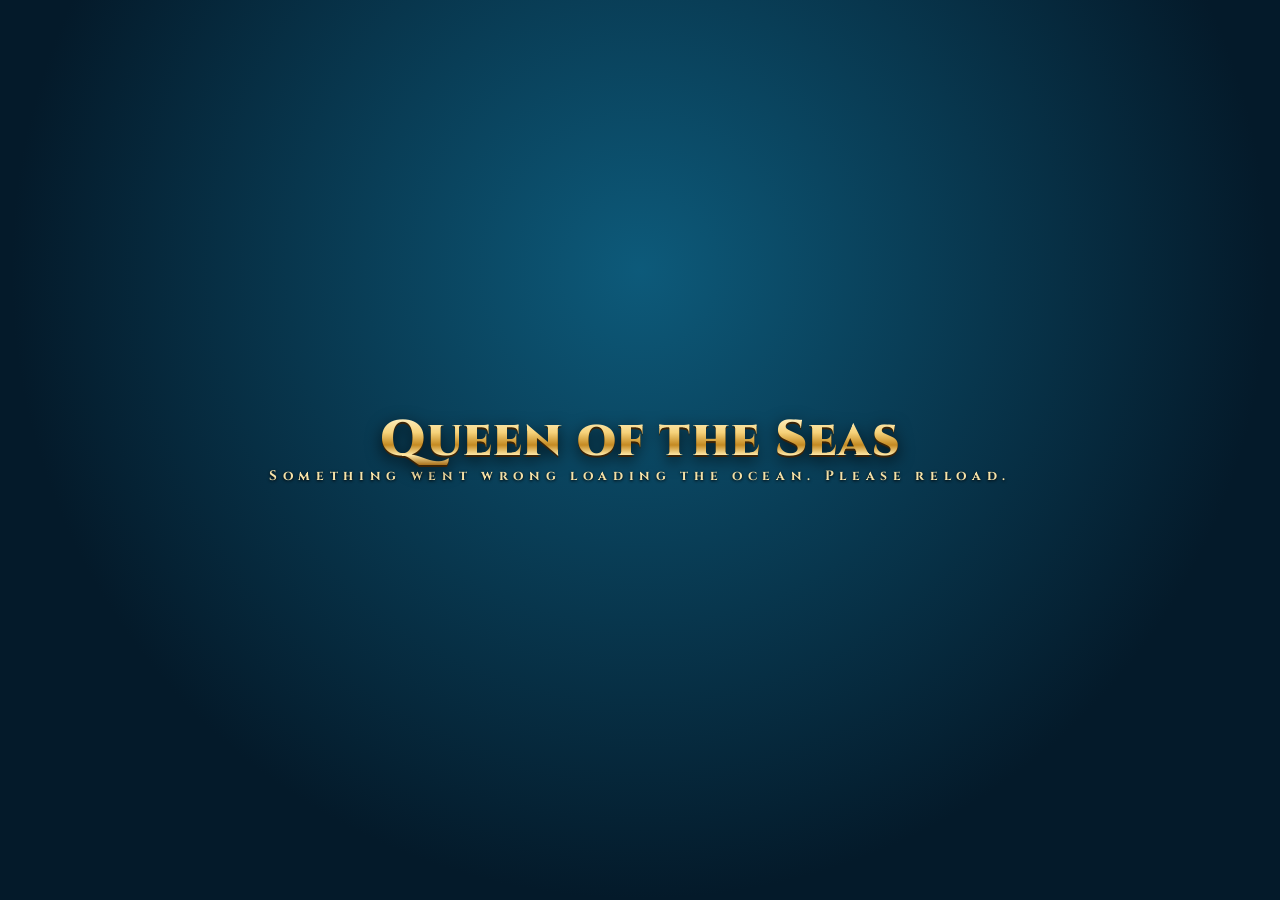
==== index.html @ d9d3cec7 "Polish game controls with sculpted royal enamel buttons and gold detailing" ====
<!doctype html>
<html lang="en">
<head>
<meta charset="utf-8">
<meta name="viewport" content="width=device-width,initial-scale=1,maximum-scale=1,user-scalable=no,viewport-fit=cover">
<title>Queen of the Seas</title>
<meta name="description" content="Dive with marine biologist Dr. Janice Miller through 135 undersea expeditions: swap gems, pearls and gold compasses to line up three or more, set off tides, whirlpools, sea turtles and the Queen's amulet, and earn stars, pearls and treasure chests.">
<meta name="podbot-orientation" content="either">
<meta name="podbot-start" content="Enter">
<meta name="theme-color" content="#062e43">
<link rel="manifest" href="manifest.webmanifest">
<link rel="stylesheet" href="style.css?v=royal-enamel-2">
<link rel="preload" href="assets/cinzel.woff2" as="font" type="font/woff2" crossorigin>
<link rel="preload" href="assets/nunito.woff2" as="font" type="font/woff2" crossorigin>
<meta property="og:type" content="website">
<meta property="og:site_name" content="mindblown">
<meta property="og:title" content="Queen of the Seas">
<meta property="og:description" content="Dive with marine biologist Dr. Janice Miller through 135 undersea expeditions: swap gems, pearls and gold compasses to line up three or more, set off tides, whirlpools, sea turtles and the Queen&#x27;s amulet, and earn stars, pearls and treasure chests.">
<meta property="og:url" content="https://queen-of-the-seas.mindblown.ai/">
<meta property="og:image" content="https://queen-of-the-seas.mindblown.ai/thumb.webp">
<meta property="og:image:width" content="1200">
<meta property="og:image:height" content="675">
<meta name="twitter:card" content="summary_large_image">
<meta name="twitter:title" content="Queen of the Seas">
<meta name="twitter:description" content="Dive with marine biologist Dr. Janice Miller through 135 undersea expeditions: swap gems, pearls and gold compasses to line up three or more, set off tides, whirlpools, sea turtles and the Queen&#x27;s amulet, and earn stars, pearls and treasure chests.">
<meta name="twitter:image" content="https://queen-of-the-seas.mindblown.ai/thumb.webp">
<link rel="icon" type="image/png" href="[data-uri]">
</head>
<body>
<canvas id="gl" aria-label="Puzzle board"></canvas>
<div id="ui">
  <div id="col">
    <header id="top" class="parch">
      <button id="badge" class="badge" aria-label="Dr. Janice Miller, expedition log"><img src="assets/janice_badge.webp" alt=""></button>
      <div class="stat" title="Pearls"><img src="assets/icon_pearl.webp" alt=""><b id="sPearls">0</b></div>
      <div class="stat" title="Stars"><img src="assets/icon_star.webp" alt=""><b id="sStars">0</b></div>
      <div class="stat rank" id="sRankBox" title="Rank"><span id="sRank">Reef Explorer</span></div>
      <div class="spacer"></div>
      <a href="treasure-dive.html" class="round" aria-label="Open the AR and VR Treasure Dive" title="AR / VR Treasure Dive" style="display:grid;place-items:center;text-decoration:none;font-size:11px;font-weight:900">XR</a>
      <button id="bHelp" class="round" aria-label="How to play">?</button>
      <button id="bPause" class="round" aria-label="Pause"><i class="pz"></i><i class="pz"></i></button>
      <button id="bSound" class="round" aria-label="Sound"><span id="sndIcon">&#9835;</span></button>
    </header>
    <div id="wordmark"><div class="wm">Queen of the Seas</div><div class="sub">A Deep Sea Odyssey</div></div>
    <div id="goal" class="parch">
      <div class="gcell" id="gMoves"><small>Moves</small><b id="gMovesN">20</b></div>
      <div class="gmid">
        <div class="gline" id="gText">Reach 8,000</div>
        <div class="gbar"><i id="gFill"></i><span class="tick" style="left:58.8%"></span><span class="tick" style="left:79.4%"></span><span class="tick" style="left:100%"></span></div>
      </div>
      <div class="gcell" id="gScore"><small>Score</small><b id="gScoreN">0</b></div>
    </div>
    <button id="btVoyage" class="voyage-nav">✦ Ocean Treasures <span>Chests · Cards · Seven Seas Escape</span></button>
    <div id="stage">
      <div id="map" hidden></div>
    </div>
    <div id="shelf">
      <div id="janice" class="janice"><button id="janBtn" class="jface" aria-label="Dr. Janice Miller"><img src="assets/janice_badge.webp" alt="Dr. Janice Miller"></button><div class="jname">Dr. Janice Miller</div></div>
      <button class="boost" id="btTrident" aria-label="Trident booster"><img src="assets/icon_trident.webp" alt=""><span class="cnt" id="cTrident">3</span><small>Trident</small></button>
      <button class="boost" id="btAmulet" aria-label="Amulet booster"><img src="assets/icon_amulet.webp" alt=""><span class="cnt" id="cAmulet">2</span><small>Amulet</small></button>
      <button class="boost" id="btShop" aria-label="Pearl shop"><img src="assets/icon_chest.webp" alt=""><span class="cnt chestc" id="cChest">0/10</span><small>Shop</small></button>
    </div>
  </div>
  <div id="bubble" hidden></div>
</div>
<div id="boot"><div class="wm">Queen of the Seas</div><div class="sub">Filling the ocean...</div></div>
<script src="https://mindblown.ai/lib/three-0.185.1-es2020/three.min.js"></script>
<script src="core.js?v=ocean-treasures-1"></script>
<script src="scene.js?v=ocean-treasures-1"></script>
<script src="board.js?v=ocean-treasures-1"></script>
<script src="popups.js?v=royal-enamel-2"></script>
<script src="ui.js?v=ocean-treasures-1"></script>
<script src="game.js"></script>
<script src="https://api.mindblown.ai/pod.js" data-game="ff0c4b0b-b93f-4f98-a57e-0036f8cb5b95" data-slug="queen-of-the-seas"></script>
</body>
</html>
---- style.css ----
@font-face{font-family:'Cinzel';font-style:normal;font-weight:400 900;font-display:swap;src:url(assets/cinzel.woff2) format('woff2')}
@font-face{font-family:'Nunito';font-style:normal;font-weight:200 1000;font-display:swap;src:url(assets/nunito.woff2) format('woff2')}
:root{--colw:100vw;--gold1:#fff1b8;--gold2:#e9b949;--gold3:#9a6a1c;--ink:#2b1d0e;--navy:#062e43}
*{box-sizing:border-box}
html,body{margin:0;height:100%;background:#041a2a;overflow:hidden;touch-action:none;-webkit-user-select:none;user-select:none;-webkit-tap-highlight-color:transparent;font-family:Nunito,system-ui,sans-serif}
#gl{position:fixed;inset:0;width:100%;height:100%;display:block;touch-action:none}
#ui{position:fixed;inset:0;pointer-events:none;transition:opacity .25s ease}
#ui.veiled{opacity:0;visibility:hidden}
#ui.veiled *{pointer-events:none!important}
#col{position:absolute;top:0;bottom:0;left:50%;width:var(--colw);transform:translateX(-50%);display:flex;flex-direction:column;align-items:stretch;padding:max(4px,env(safe-area-inset-top)) 6px max(4px,env(safe-area-inset-bottom))}
button{font:inherit;color:inherit;border:0;background:none;padding:0;cursor:pointer}
.parch{background:url(assets/parchment.webp) center/cover,#efe0bd;border-radius:16px;box-shadow:0 0 0 2px #7a5216,0 0 0 4px #f3d27a,0 0 0 5.5px #6b4512,0 6px 14px rgba(0,0,0,.45);color:var(--ink)}
#top{pointer-events:auto;display:flex;align-items:center;gap:clamp(4px,1.6vw,12px);height:clamp(44px,7.2vh,62px);padding:0 10px 0 4px;margin:6px 4px 0;flex:none}
.badge{width:clamp(48px,8.4vh,72px);height:clamp(48px,8.4vh,72px);margin:-10px 0 -10px -6px;border-radius:50%;padding:3px;background:conic-gradient(from 20deg,#fff1b8,#c98f2a,#fff1b8,#9a6a1c,#fff1b8);box-shadow:0 0 0 1.5px #5a3a0e,0 4px 10px rgba(0,0,0,.5);flex:none}
.badge img{width:100%;height:100%;border-radius:50%;display:block;object-fit:cover}
.stat{display:flex;align-items:center;gap:4px;font-weight:900;font-size:clamp(14px,2.5vh,21px);white-space:nowrap}
.stat img{width:clamp(22px,3.8vh,32px);height:clamp(22px,3.8vh,32px);filter:drop-shadow(0 1px 1px rgba(0,0,0,.4))}
.stat.rank{flex:1 1 auto;font-family:Cinzel,serif;font-weight:800;font-size:clamp(10px,1.8vh,15px);color:#6b3f0c;letter-spacing:.02em;overflow:hidden;text-overflow:ellipsis;min-width:0}
.spacer{flex:0 1 0}
.round{width:clamp(32px,5.4vh,44px);height:clamp(32px,5.4vh,44px);border-radius:50%;flex:none;display:flex;align-items:center;justify-content:center;gap:3px;background:radial-gradient(circle at 35% 30%,#1f7fa3,#06415e 70%);box-shadow:inset 0 0 0 2px #f3d27a,0 0 0 1.5px #5a3a0e,0 3px 6px rgba(0,0,0,.4);color:#fff1c4;font-family:Cinzel,serif;font-weight:900;font-size:clamp(15px,2.6vh,21px)}
.round:active,.boost:active,.badge:active,.jface:active{transform:scale(.92)}
.pz{display:block;width:4px;height:42%;background:#fff1c4;border-radius:2px}
#bSound.off{opacity:.55}
#bSound.off #sndIcon{text-decoration:line-through}
#wordmark{text-align:center;margin:clamp(4px,1.2vh,12px) 0 clamp(2px,.6vh,8px);flex:none;pointer-events:none}
.wm{white-space:nowrap;font-family:Cinzel,serif;font-weight:900;font-size:clamp(20px,min(5.6vh,8.4vw),50px);line-height:1;letter-spacing:.02em;background:linear-gradient(180deg,#fff6cf 0%,#f6d27a 35%,#c48a22 60%,#ffe9a6 80%,#a8701c 100%);-webkit-background-clip:text;background-clip:text;color:transparent;filter:drop-shadow(0 2px 0 #3b2306) drop-shadow(0 4px 8px rgba(0,0,0,.7))}
.sub{font-family:Cinzel,serif;font-weight:700;font-size:clamp(9px,1.5vh,14px);letter-spacing:.42em;color:#f7e3a8;text-shadow:0 1px 3px #000;margin-top:2px}
#goal{pointer-events:auto;display:flex;align-items:center;gap:8px;height:clamp(42px,6.6vh,56px);margin:4px 4px 0;padding:0 12px;flex:none}
.gcell{display:flex;flex-direction:column;align-items:center;line-height:1;min-width:52px}
.gcell small{font-family:Cinzel,serif;font-weight:800;font-size:clamp(9px,1.3vh,12px);color:#7a4c12;letter-spacing:.06em}
.gcell b{font-weight:1000;font-size:clamp(18px,3.4vh,28px)}
#gMoves b{color:#0b5a7a}
#gMoves.low b{color:#c0392b;animation:throb .6s ease-in-out infinite alternate}
@keyframes throb{to{transform:scale(1.15)}}
.gmid{flex:1;min-width:0;display:flex;flex-direction:column;gap:4px}
.gline{font-weight:900;font-size:clamp(12px,2vh,17px);display:flex;align-items:center;gap:5px;justify-content:center;white-space:nowrap;overflow:hidden}
.gline img{width:1.5em;height:1.5em}
.gbar{position:relative;height:clamp(8px,1.3vh,12px);border-radius:8px;background:#5b4021;box-shadow:inset 0 1px 3px rgba(0,0,0,.6),0 0 0 1.5px #f3d27a}
.gbar i{position:absolute;left:0;top:0;bottom:0;width:0;border-radius:8px;background:linear-gradient(180deg,#a8fff4,#19b3c9 55%,#0a7d98);transition:width .35s ease}
.gbar .tick{position:absolute;top:50%;width:14px;height:14px;margin:-7px 0 0 -7px;background:url(assets/icon_star.webp) center/contain no-repeat;filter:grayscale(1) brightness(.8)}
.gbar .tick.on{filter:none;transform:scale(1.25)}
#stage{flex:1;position:relative;min-height:0;margin:6px 0}
#shelf{pointer-events:auto;flex:none;display:flex;justify-content:center;align-items:flex-end;gap:clamp(8px,3vw,22px);height:clamp(66px,11vh,100px);padding-bottom:2px}
.boost{position:relative;width:clamp(58px,9.4vh,84px);height:clamp(58px,9.4vh,84px);border-radius:50%;background:radial-gradient(circle at 40% 35%,#1a7c9e,#06324a 70%);box-shadow:inset 0 0 0 3px #f3d27a,inset 0 0 0 5px #6b4512,0 0 0 1.5px #3b2306,0 5px 10px rgba(0,0,0,.5)}
.boost img{position:absolute;inset:10%;width:80%;height:80%;object-fit:contain;filter:drop-shadow(0 2px 3px rgba(0,0,0,.6))}
.boost small{position:absolute;left:50%;bottom:-3px;transform:translateX(-50%);font-family:Cinzel,serif;font-weight:900;font-size:clamp(9px,1.3vh,12px);color:#fff1c4;text-shadow:0 1px 2px #000,0 0 4px #000;white-space:nowrap}
.boost .cnt{position:absolute;right:-4px;top:-2px;min-width:24px;height:24px;padding:0 5px;border-radius:12px;background:linear-gradient(#ff7a7a,#c0392b);color:#fff;font-weight:1000;font-size:14px;line-height:24px;text-align:center;box-shadow:0 0 0 2px #fff1c4,0 2px 4px rgba(0,0,0,.5)}
.boost .chestc{background:linear-gradient(#ffe08a,#c98f2a);color:#3b2306;font-size:11px}
.boost.empty img{opacity:.35;filter:grayscale(.8)}
.boost.armed{animation:armed .5s ease-in-out infinite alternate;box-shadow:inset 0 0 0 3px #fff,inset 0 0 0 5px #19e3ff,0 0 18px 6px #3ff,0 5px 10px rgba(0,0,0,.5)}
@keyframes armed{to{transform:scale(1.1)}}
.janice{display:flex;flex-direction:column;align-items:center;margin-right:auto;margin-left:4px}
.jface{width:clamp(54px,9vh,80px);height:clamp(54px,9vh,80px);border-radius:50%;padding:3px;background:conic-gradient(from 20deg,#fff1b8,#c98f2a,#fff1b8,#9a6a1c,#fff1b8);box-shadow:0 0 0 1.5px #5a3a0e,0 0 16px rgba(80,230,255,.5),0 4px 10px rgba(0,0,0,.5);transition:transform .15s}
.jface img{width:100%;height:100%;border-radius:50%;display:block}
.jface.cheer{animation:cheer .5s ease}
.jface.worried{animation:worry .5s ease}
@keyframes cheer{30%{transform:translateY(-10px) scale(1.08)}60%{transform:translateY(0) scale(.98)}}
@keyframes worry{25%{transform:rotate(-8deg)}75%{transform:rotate(8deg)}}
.jname{font-family:Cinzel,serif;font-weight:800;font-size:10px;color:#fff1c4;text-shadow:0 1px 2px #000;white-space:nowrap;display:none}
#shelf .janice + .boost{margin-left:0}
#shelf::after{content:'';margin-left:auto;width:clamp(54px,9vh,80px)}
body.wide #shelf::after{display:none}
body.wide .janice{position:fixed;margin:0;bottom:auto;top:50%;transform:translateY(-30%);left:calc(50% - var(--colw)/2 - var(--sidew));width:var(--sidew);pointer-events:auto}
body.wide .jface{width:min(190px,calc(var(--sidew) - 30px));height:min(190px,calc(var(--sidew) - 30px));padding:5px}
body.wide .jname{display:block;font-size:14px;margin-top:6px}
#bubble{position:fixed;max-width:min(300px,70vw);padding:10px 14px;border-radius:14px;background:url(assets/parchment.webp) center/cover,#efe0bd;color:var(--ink);font-weight:800;font-size:clamp(13px,2vh,16px);line-height:1.25;box-shadow:0 0 0 2px #7a5216,0 0 0 3.5px #f3d27a,0 6px 14px rgba(0,0,0,.5);pointer-events:none;opacity:0;transition:opacity .2s ease,transform .2s ease;transform:translateY(6px);z-index:3}
#bubble.show{opacity:1;transform:none}
#bubble::after{content:'';position:absolute;left:var(--tail,24px);bottom:-9px;width:16px;height:16px;background:#e8d6ae;transform:rotate(45deg);box-shadow:2px 2px 0 0 #7a5216;border-radius:2px}
#bubble.side::after{left:auto;right:auto;bottom:auto;left:50%;top:auto;bottom:-9px}
#map{position:absolute;inset:0;overflow-y:auto;overflow-x:hidden;pointer-events:auto;touch-action:pan-y;border-radius:18px;scrollbar-width:thin;scrollbar-color:#e9b949 transparent;-webkit-mask-image:linear-gradient(180deg,transparent 0,#000 18px,#000 calc(100% - 18px),transparent 100%);mask-image:linear-gradient(180deg,transparent 0,#000 18px,#000 calc(100% - 18px),transparent 100%)}
.region{position:relative;margin:18px 8px 26px}
.rhead{position:relative;height:clamp(110px,22vh,170px);border-radius:16px;background-size:cover;background-position:center 40%;box-shadow:0 0 0 2px #7a5216,0 0 0 4px #f3d27a,0 0 0 5.5px #6b4512,0 8px 18px rgba(0,0,0,.55);overflow:hidden}
.rhead::before{content:'';position:absolute;inset:0;background:linear-gradient(180deg,rgba(2,20,34,.0) 30%,rgba(2,20,34,.85))}
.rhead .rt{position:absolute;left:14px;right:14px;bottom:10px;color:#fff1c4;text-shadow:0 2px 4px #000}
.rt .rn{font-family:Cinzel,serif;font-weight:900;font-size:clamp(17px,3vh,24px);line-height:1.05}
.rt .rb{font-weight:700;font-size:clamp(11px,1.7vh,14px);opacity:.92}
.rhead .rs{position:absolute;right:10px;top:10px;padding:3px 10px;border-radius:12px;font-weight:900;font-size:12px;background:rgba(4,26,42,.75);color:#bff8ff;box-shadow:0 0 0 1.5px #f3d27a}
.rhead.locked{filter:grayscale(.75) brightness(.7)}
.path{position:relative;height:calc(var(--rows) * 74px);margin-top:8px}
.path svg{position:absolute;inset:0;width:100%;height:100%;overflow:visible}
.node{position:absolute;width:54px;height:54px;margin:-27px 0 0 -27px;border-radius:50%;display:flex;align-items:center;justify-content:center;font-family:Cinzel,serif;font-weight:900;font-size:20px;color:#3b2306;background:radial-gradient(circle at 35% 30%,#fff6cf,#f0c35a 45%,#a8701c 100%);box-shadow:0 0 0 2px #5a3a0e,0 0 0 4px rgba(255,241,184,.6),0 5px 10px rgba(0,0,0,.55)}
.node.locked{background:radial-gradient(circle at 35% 30%,#6c8796,#2e4654 70%);color:#a9bcc7;box-shadow:0 0 0 2px #1b2b35,0 4px 8px rgba(0,0,0,.5)}
.node.current{animation:pulse 1.1s ease-in-out infinite alternate;background:radial-gradient(circle at 35% 30%,#e9ffff,#5fe6f5 45%,#0a7d98 100%);color:#042a3a}
@keyframes pulse{to{box-shadow:0 0 0 2px #5a3a0e,0 0 0 6px rgba(120,250,255,.7),0 0 26px 8px rgba(80,230,255,.7)}}
.node .st{position:absolute;bottom:-14px;left:50%;transform:translateX(-50%);display:flex;gap:0}
.node .st i{width:16px;height:16px;background:url(assets/icon_star.webp) center/contain no-repeat}
.node .st i.off{filter:grayscale(1) brightness(.6);opacity:.7}
.node .kind{position:absolute;top:-8px;right:-8px;width:24px;height:24px;border-radius:50%;background:#062e43 center/76% no-repeat;box-shadow:0 0 0 1.5px #f3d27a}
.mapnote{text-align:center;color:#d7f6ff;font-weight:800;font-size:12px;text-shadow:0 1px 2px #000;margin:4px 0 14px}
#boot{position:fixed;inset:0;display:flex;flex-direction:column;align-items:center;justify-content:center;background:radial-gradient(circle at 50% 30%,#0d5a7a,#041a2a 70%);z-index:9;transition:opacity .5s}
#boot.gone{opacity:0;pointer-events:none}
body.short #wordmark{display:none}
body.short #top{height:40px}
body.short .badge{width:46px;height:46px}
body.short #goal{height:40px}
body.short #shelf{height:62px}
body.short .boost{width:54px;height:54px}
body.short .jface{width:50px;height:50px}
body.land #col{display:grid;grid-template-columns:minmax(260px,38%) 1fr;grid-template-rows:auto auto 1fr;column-gap:8px}
body.land #top{grid-column:1;grid-row:1}
body.land #goal{grid-column:1;grid-row:2;margin-top:10px}
body.land #shelf{grid-column:1;grid-row:3;align-self:end}
body.land #stage{grid-column:2;grid-row:1/span 3;margin:0}
body.land #wordmark{display:none}

/* Ocean expedition rewards and a brighter, readable puzzle HUD. */
.voyage-nav{display:none;pointer-events:auto;margin:12px 5px 3px;padding:9px 12px;border-radius:14px;border:2px solid #f3d27a;background:linear-gradient(#188b93,#06445b);color:#fff1c4;font-weight:1000;font-size:17px;box-shadow:0 4px 0 #032735,0 6px 16px #001b2a80}
.voyage-nav span{display:block;font-size:11px;letter-spacing:.05em;color:#b8f7ef}
.onmap .voyage-nav{display:block}
body:not(.onmap) #goal{height:clamp(56px,9vh,78px);background:linear-gradient(135deg,#fff4d8,#dfcca5);border:2px solid #ffe49b}
body:not(.onmap) #gMoves{order:3;border-left:2px solid #bb9655;padding-left:10px}
body:not(.onmap) #gMoves b{font-size:clamp(28px,5vh,42px)}
body:not(.onmap) #gScore{order:0}
body:not(.onmap) .gmid{order:1}
body:not(.onmap) .boost{background:radial-gradient(circle at 35% 25%,#46d7bb,#087384 60%,#04344f)}
@media(max-height:560px){.voyage-nav{padding:4px;font-size:13px;margin-top:8px}.voyage-nav span{display:none}}

/* Royal enamel collection — consistent metal, depth and typography. */
:root{--metal:linear-gradient(145deg,#fff0b9 0%,#c59b57 24%,#84612f 50%,#edcf89 75%,#a57637 100%);--enamel:linear-gradient(155deg,#216e7f,#103e55 55%,#07283e)}
.round,.boost,.voyage-nav,.node,.badge,.jface{transition:transform .16s ease,filter .16s ease,box-shadow .16s ease}
.round{border:2px solid transparent;background:var(--enamel) padding-box,var(--metal) border-box;box-shadow:inset 0 1px 0 #c9f2ef55,inset 0 -3px 4px #00152288,0 3px 0 #021b2a,0 6px 10px #00121b66;color:#fff0cb;font-family:Nunito,sans-serif}
.boost,body:not(.onmap) .boost{border-radius:22%;border:3px solid transparent;background:radial-gradient(ellipse at 35% 0%,#417c8955,transparent 65%) padding-box,var(--enamel) padding-box,var(--metal) border-box;box-shadow:inset 0 1px 0 #e7ffff77,inset 0 -5px 7px #001523aa,0 5px 0 #041b29,0 8px 15px #00111e88}
.boost::before{content:'';position:absolute;inset:4px;border:1px solid #c9e2cf40;border-radius:19%;pointer-events:none}
.boost img{inset:8% 13% 19%;width:74%;height:69%;filter:drop-shadow(0 3px 3px #00111bcc)}
.boost small{bottom:0;max-width:96%;padding:2px 5px 1px;border-radius:5px;background:linear-gradient(#122d3eee,#041a2aee);font-family:Nunito,sans-serif;font-size:clamp(10px,1.45vh,13px);font-weight:900;letter-spacing:.02em;text-shadow:0 1px 2px #000;color:#f9e8bf}
.boost .cnt,.boost .chestc{top:-7px;right:-7px;min-width:24px;height:24px;border:1px solid #e7ca84;border-radius:8px;background:linear-gradient(#264e60,#0d283d);color:#fff1d4;box-shadow:inset 0 1px 0 #ffffff33,0 3px 4px #00111e88;line-height:22px;font-size:12px;font-weight:900}
.boost .chestc{font-size:10px;padding:0 4px}
.boost.empty{filter:saturate(.45)}
.boost.armed{animation:none;transform:translateY(-3px);box-shadow:inset 0 0 0 1px #e5fff2,0 5px 0 #041b29,0 0 18px #73e9df88}
.voyage-nav{position:relative;min-height:55px;border:2px solid transparent;border-radius:15px;background:linear-gradient(125deg,#227e79,#10535b 55%,#092d46) padding-box,var(--metal) border-box;color:#ffefcc;letter-spacing:.025em;box-shadow:inset 0 1px 0 #c4fff055,inset 0 -4px 7px #00182288,0 4px 0 #031c2b,0 8px 15px #00121f66;font-size:18px}
.voyage-nav::before{content:'';position:absolute;inset:4px;border:1px solid #d8d7a83d;border-radius:10px;pointer-events:none}
.voyage-nav span{font-size:10px;font-weight:700;letter-spacing:.09em;color:#c6e7df;margin-top:2px}
.node{background:linear-gradient(145deg,#fff3cd,#dcbb79 48%,#b08041);border:2px solid #fff0bf;box-shadow:inset 0 0 0 2px #8a622e,inset 0 3px 4px #ffffff66,0 4px 0 #5a4226,0 7px 12px #00142188;font-family:Nunito,sans-serif;font-size:22px}
.node.current{animation:royalPulse 2.4s ease-in-out infinite;background:linear-gradient(145deg,#40958d,#125a61 55%,#0a344a);color:#fff1cd;border-color:#f2d790;box-shadow:inset 0 0 0 2px #22686a,0 4px 0 #062733,0 0 20px #6cd7cb55}
.node.locked{border-color:#4c6268;background:linear-gradient(145deg,#405966,#1c3445);color:#aabcc2;box-shadow:inset 0 1px 0 #c0d7df22,0 3px 0 #0a2130,0 5px 9px #00142166}
@keyframes royalPulse{50%{filter:brightness(1.16);box-shadow:inset 0 0 0 2px #22686a,0 4px 0 #062733,0 0 23px #6cd7cb88}}
#top.parch{background:linear-gradient(125deg,#123d52f5,#072739f5);color:#f6eaca;border:1px solid #d6b976;box-shadow:inset 0 1px 0 #bce0d933,0 3px 0 #001825,0 6px 15px #00152366}
.stat.rank{color:#ddc78f;font-family:Nunito,sans-serif;font-size:clamp(10px,1.6vh,14px)}
.badge,.jface{background:var(--metal);box-shadow:0 0 0 1px #705331,inset 0 1px 0 #fff7d7,0 4px 8px #00172599}
.round:active,.boost:active,.voyage-nav:active,.node:active{transform:translateY(2px) scale(.98);filter:brightness(.94)}
button:focus-visible,a:focus-visible{outline:3px solid #a4fff0;outline-offset:5px}
@media(hover:hover){.round:hover,.boost:hover,.voyage-nav:hover,.node:not(.locked):hover{filter:brightness(1.14)}}
@media(prefers-reduced-motion:reduce){.node.current,.boost.armed{animation:none}.round,.boost,.voyage-nav,.node{transition:none}}
@media(max-height:560px){.voyage-nav{min-height:36px;font-size:14px}.boost small{font-size:10px}.boost .cnt{min-width:21px;height:21px;line-height:19px}}
body.land.onmap .voyage-nav{position:absolute;left:10px;bottom:80px;width:calc(38% - 20px);min-height:45px;z-index:2}
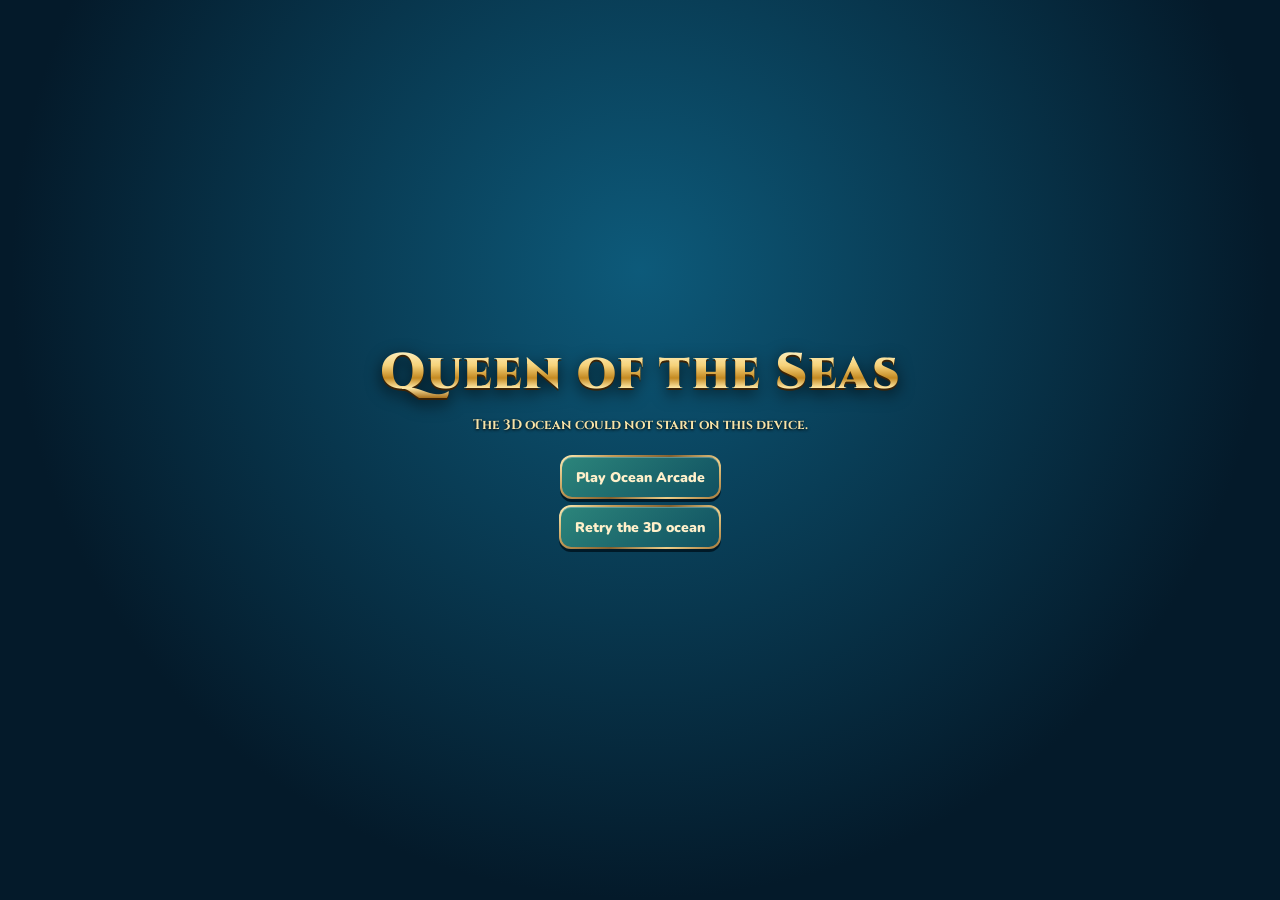
==== commit a2c5b966: "Expand to 302 expeditions with sea creatures, unlockable tools and Ocean Arcade" ====
--- a/index.html
+++ b/index.html
@@ -4,25 +4,25 @@
 <meta charset="utf-8">
 <meta name="viewport" content="width=device-width,initial-scale=1,maximum-scale=1,user-scalable=no,viewport-fit=cover">
 <title>Queen of the Seas</title>
-<meta name="description" content="Dive with marine biologist Dr. Janice Miller through 135 undersea expeditions: swap gems, pearls and gold compasses to line up three or more, set off tides, whirlpools, sea turtles and the Queen's amulet, and earn stars, pearls and treasure chests.">
+<meta name="description" content="Dive with marine biologist Dr. Janice Miller through 302 undersea expeditions: swap gems, pearls and gold compasses to line up three or more, set off tides, whirlpools, sea turtles and the Queen's amulet, and earn stars, pearls and treasure chests.">
 <meta name="podbot-orientation" content="either">
 <meta name="podbot-start" content="Enter">
 <meta name="theme-color" content="#062e43">
 <link rel="manifest" href="manifest.webmanifest">
-<link rel="stylesheet" href="style.css?v=royal-enamel-2">
+<link rel="stylesheet" href="style.css?v=ocean-expansion-5">
 <link rel="preload" href="assets/cinzel.woff2" as="font" type="font/woff2" crossorigin>
 <link rel="preload" href="assets/nunito.woff2" as="font" type="font/woff2" crossorigin>
 <meta property="og:type" content="website">
 <meta property="og:site_name" content="mindblown">
 <meta property="og:title" content="Queen of the Seas">
-<meta property="og:description" content="Dive with marine biologist Dr. Janice Miller through 135 undersea expeditions: swap gems, pearls and gold compasses to line up three or more, set off tides, whirlpools, sea turtles and the Queen&#x27;s amulet, and earn stars, pearls and treasure chests.">
+<meta property="og:description" content="Dive with marine biologist Dr. Janice Miller through 302 undersea expeditions: swap gems, pearls and gold compasses to line up three or more, set off tides, whirlpools, sea turtles and the Queen&#x27;s amulet, and earn stars, pearls and treasure chests.">
 <meta property="og:url" content="https://queen-of-the-seas.mindblown.ai/">
 <meta property="og:image" content="https://queen-of-the-seas.mindblown.ai/thumb.webp">
 <meta property="og:image:width" content="1200">
 <meta property="og:image:height" content="675">
 <meta name="twitter:card" content="summary_large_image">
 <meta name="twitter:title" content="Queen of the Seas">
-<meta name="twitter:description" content="Dive with marine biologist Dr. Janice Miller through 135 undersea expeditions: swap gems, pearls and gold compasses to line up three or more, set off tides, whirlpools, sea turtles and the Queen&#x27;s amulet, and earn stars, pearls and treasure chests.">
+<meta name="twitter:description" content="Dive with marine biologist Dr. Janice Miller through 302 undersea expeditions: swap gems, pearls and gold compasses to line up three or more, set off tides, whirlpools, sea turtles and the Queen&#x27;s amulet, and earn stars, pearls and treasure chests.">
 <meta name="twitter:image" content="https://queen-of-the-seas.mindblown.ai/thumb.webp">
 <link rel="icon" type="image/png" href="[data-uri]">
 </head>
@@ -51,6 +51,7 @@
       <div class="gcell" id="gScore"><small>Score</small><b id="gScoreN">0</b></div>
     </div>
     <button id="btVoyage" class="voyage-nav">✦ Ocean Treasures <span>Chests · Cards · Seven Seas Escape</span></button>
+    <button id="btChallenges" class="voyage-nav challenge-nav">Ocean Arcade <span>Reef Blocks · Memory Dive · Pearl Sprint</span></button>
     <div id="stage">
       <div id="map" hidden></div>
     </div>
@@ -58,6 +59,7 @@
       <div id="janice" class="janice"><button id="janBtn" class="jface" aria-label="Dr. Janice Miller"><img src="assets/janice_badge.webp" alt="Dr. Janice Miller"></button><div class="jname">Dr. Janice Miller</div></div>
       <button class="boost" id="btTrident" aria-label="Trident booster"><img src="assets/icon_trident.webp" alt=""><span class="cnt" id="cTrident">3</span><small>Trident</small></button>
       <button class="boost" id="btAmulet" aria-label="Amulet booster"><img src="assets/icon_amulet.webp" alt=""><span class="cnt" id="cAmulet">2</span><small>Amulet</small></button>
+      <button class="boost" id="btTools" aria-label="Expedition tools"><img src="assets/icon_trident.webp" alt=""><small>Tools</small></button>
       <button class="boost" id="btShop" aria-label="Pearl shop"><img src="assets/icon_chest.webp" alt=""><span class="cnt chestc" id="cChest">0/10</span><small>Shop</small></button>
     </div>
   </div>
@@ -65,12 +67,14 @@
 </div>
 <div id="boot"><div class="wm">Queen of the Seas</div><div class="sub">Filling the ocean...</div></div>
 <script src="https://mindblown.ai/lib/three-0.185.1-es2020/three.min.js"></script>
-<script src="core.js?v=ocean-treasures-1"></script>
-<script src="scene.js?v=ocean-treasures-1"></script>
-<script src="board.js?v=ocean-treasures-1"></script>
-<script src="popups.js?v=royal-enamel-2"></script>
-<script src="ui.js?v=ocean-treasures-1"></script>
-<script src="game.js"></script>
+<script src="core.js?v=ocean-expansion-5"></script>
+<script src="scene.js?v=ocean-expansion-5"></script>
+<script src="board.js?v=ocean-expansion-5"></script>
+<script src="popups.js?v=ocean-expansion-5"></script>
+<script src="ui.js?v=ocean-expansion-5"></script>
+<script src="challenge-rules.js?v=ocean-expansion-5"></script>
+<script src="challenges.js?v=ocean-expansion-5"></script>
+<script src="game.js?v=ocean-expansion-5"></script>
 <script src="https://api.mindblown.ai/pod.js" data-game="ff0c4b0b-b93f-4f98-a57e-0036f8cb5b95" data-slug="queen-of-the-seas"></script>
 </body>
 </html>
--- a/style.css
+++ b/style.css
@@ -143,3 +143,35 @@
 @media(prefers-reduced-motion:reduce){.node.current,.boost.armed{animation:none}.round,.boost,.voyage-nav,.node{transition:none}}
 @media(max-height:560px){.voyage-nav{min-height:36px;font-size:14px}.boost small{font-size:10px}.boost .cnt{min-width:21px;height:21px;line-height:19px}}
 body.land.onmap .voyage-nav{position:absolute;left:10px;bottom:80px;width:calc(38% - 20px);min-height:45px;z-index:2}
+/* Ocean Arcade and expanded tool shelf. */
+#shelf{gap:clamp(6px,2vw,14px)}
+#shelf::after{display:none}
+#shelf .janice{margin-right:4px}
+.challenge-nav{margin-top:8px;min-height:46px;background:linear-gradient(130deg,#493e83,#203f65 60%,#123047) padding-box,var(--metal) border-box;font-size:16px}
+body.land.onmap .challenge-nav{bottom:135px}
+.arc-overlay{position:fixed;inset:0;z-index:100;background:radial-gradient(ellipse at 50% 0%,#17506ae8,#020f20f5 75%);display:flex;justify-content:center;align-items:center;padding:12px;pointer-events:auto;touch-action:pan-y;backdrop-filter:blur(12px)}
+.arc-panel{width:min(100%,560px);max-height:96dvh;overflow:auto;background:linear-gradient(145deg,#133e53,#071d31);border:2px solid #d6b578;border-radius:22px;padding:18px;color:#edf7ee;box-shadow:inset 0 0 0 4px #061927,0 20px 70px #0009;overscroll-behavior:contain}
+.arc-head{display:flex;align-items:center;gap:12px;justify-content:space-between;margin-bottom:12px}
+.arc-head h2{font-family:Cinzel,serif;color:#f8dda3;font-size:23px;margin:0}
+.arc-close{border:1px solid #d6b578;border-radius:50%;background:#123a50;color:#ffe4ab;width:40px;height:40px;flex:none;font-size:27px}
+.arc-intro,.arc-note{color:#b5d6d9;font-size:13px;line-height:1.45}
+.arc-card{padding:14px 16px;background:linear-gradient(115deg,#24516c,#112d45);border:1px solid #749d9b66;border-radius:15px;margin:12px 0}
+.arc-card h3{color:#f7dc9f;margin:0;font-family:Cinzel,serif}.arc-card p{margin:7px 0;font-size:14px}
+.arc-meta{color:#b5eee1;font-size:13px}
+.arc-btn{border:2px solid transparent;border-radius:12px;background:linear-gradient(140deg,#2c857b,#105061) padding-box,var(--metal) border-box;box-shadow:inset 0 1px 0 #fff4,0 3px 0 #001927;color:#fff0ca;padding:10px 14px;min-height:44px;font-weight:900;font-size:14px;margin:3px}
+.arc-btn:active{transform:translateY(2px)}
+.arc-toolbar{display:flex;align-items:center;justify-content:space-between;gap:8px}.arc-status{font-size:14px;font-weight:900;color:#e7e6bc;font-variant-numeric:tabular-nums}
+.arc-surface{position:relative;margin:8px auto;text-align:center}
+.arc-blocks{display:block;width:auto;max-width:100%;height:min(53dvh,540px);margin:auto;border:2px solid #d8bd7f;border-radius:9px;box-shadow:0 8px 24px #0006;touch-action:none}
+.arc-next{margin:7px 0;font-size:13px;color:#d9e6ca}
+.arc-controls{display:flex;justify-content:center;gap:3px}.arc-controls .arc-btn{padding:9px 12px;flex:1;margin:0;font-size:13px}
+.arc-footer{text-align:center;margin-top:12px}.arc-medal{font-size:80px;color:#ffe19b;text-align:center;text-shadow:0 0 35px #4de6cf}
+.arc-paused::after{content:'PAUSED';position:absolute;inset:0;background:#05192af5;display:grid;place-items:center;border:1px solid #dbbe7a;border-radius:12px;color:#ffe4ae;font:900 26px Cinzel,serif;z-index:3}
+.arc-memory{display:grid;grid-template-columns:repeat(4,1fr);gap:8px}
+.arc-card-back{aspect-ratio:1.05;border-radius:14px;border:2px solid #d3b778;background:linear-gradient(130deg,#27647a,#0e2a49);color:#fff2bc;font-size:clamp(26px,7vw,40px);box-shadow:inset 0 0 0 4px #ffffff0b}
+.arc-card-back:disabled{opacity:.5;background:#24574d}
+.arc-sprint{display:grid;grid-template-columns:repeat(3,1fr);gap:12px}
+.arc-target{aspect-ratio:1;border:2px solid #38586d;border-radius:22px;background:#092237;color:#61718b;font-size:clamp(40px,10vw,70px)}
+.arc-target.is-pearl{background:radial-gradient(circle,#679a9b,#183f54);color:#ffefd9;text-shadow:0 0 18px #fff9;box-shadow:inset 0 0 0 2px #e2c893}
+@media(max-width:420px){#shelf .boost{width:56px;height:56px}#shelf .jface{width:46px;height:46px}#shelf{gap:clamp(5px,2vw,9px)}.arc-panel{padding:12px}.arc-head h2{font-size:20px}}
+@media(max-height:560px){.arc-overlay{align-items:flex-start}.arc-panel{max-height:95dvh}.arc-blocks{height:48dvh}.arc-controls{position:sticky;bottom:0;background:#071d31;padding:6px}.challenge-nav{min-height:36px}}
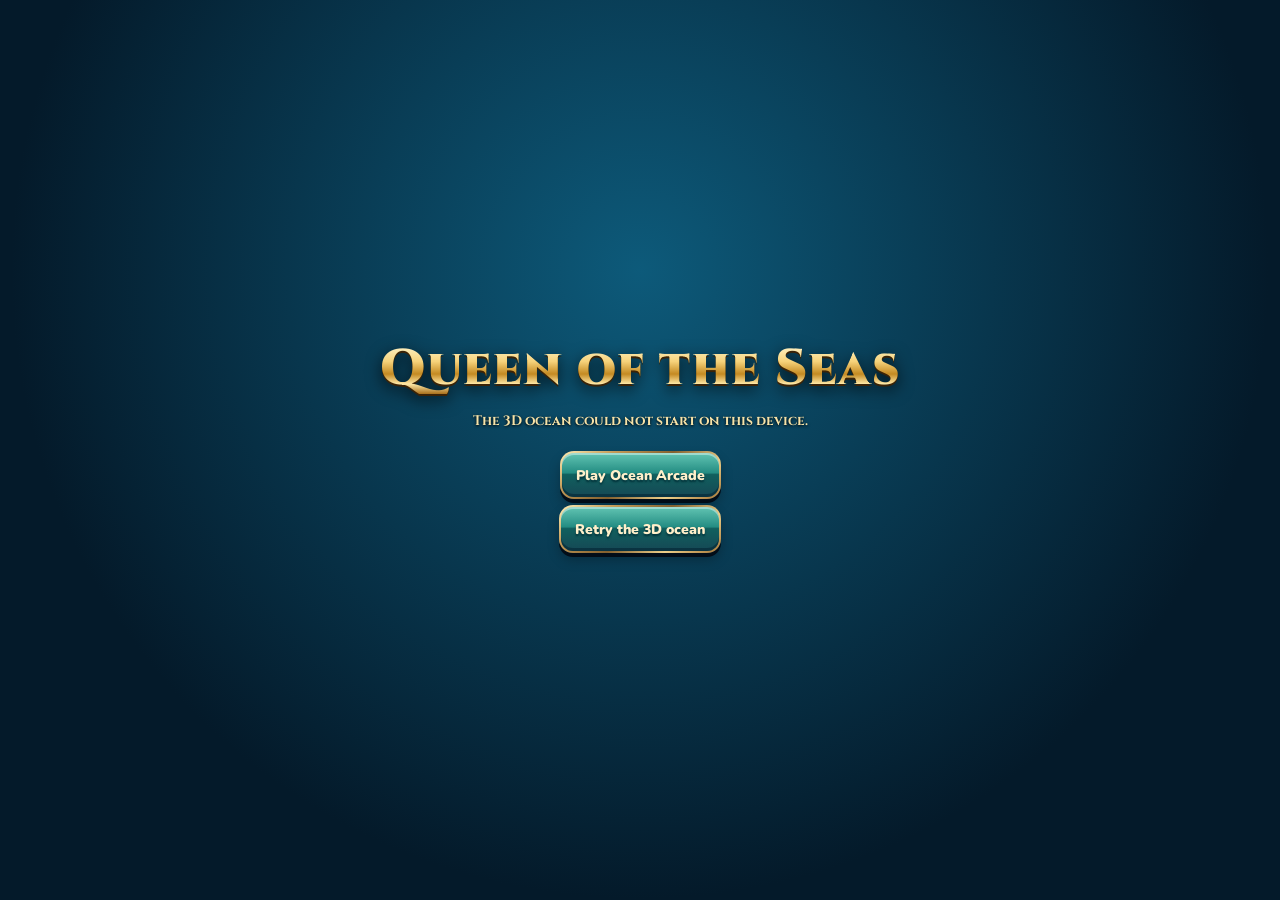
==== commit e8ecd55f: "Polish Ocean Arcade with Dr. Janice artwork and illustrated controls" ====
--- a/index.html
+++ b/index.html
@@ -9,7 +9,7 @@
 <meta name="podbot-start" content="Enter">
 <meta name="theme-color" content="#062e43">
 <link rel="manifest" href="manifest.webmanifest">
-<link rel="stylesheet" href="style.css?v=ocean-expansion-5">
+<link rel="stylesheet" href="style.css?v=arcade-janice-6">
 <link rel="preload" href="assets/cinzel.woff2" as="font" type="font/woff2" crossorigin>
 <link rel="preload" href="assets/nunito.woff2" as="font" type="font/woff2" crossorigin>
 <meta property="og:type" content="website">
@@ -50,8 +50,8 @@
       </div>
       <div class="gcell" id="gScore"><small>Score</small><b id="gScoreN">0</b></div>
     </div>
-    <button id="btVoyage" class="voyage-nav">✦ Ocean Treasures <span>Chests · Cards · Seven Seas Escape</span></button>
-    <button id="btChallenges" class="voyage-nav challenge-nav">Ocean Arcade <span>Reef Blocks · Memory Dive · Pearl Sprint</span></button>
+    <button id="btVoyage" class="voyage-nav"><img class="nav-thumb" src="assets/arcade/ocean-tools.webp" alt=""><strong>Ocean Treasures</strong><span>Chests · Cards · Seven Seas Escape</span></button>
+    <button id="btChallenges" class="voyage-nav challenge-nav"><img class="nav-thumb" src="assets/arcade/reef-blocks.webp" alt=""><strong>Ocean Arcade</strong><span>Reef Blocks · Memory Dive · Pearl Sprint</span></button>
     <div id="stage">
       <div id="map" hidden></div>
     </div>
@@ -59,7 +59,7 @@
       <div id="janice" class="janice"><button id="janBtn" class="jface" aria-label="Dr. Janice Miller"><img src="assets/janice_badge.webp" alt="Dr. Janice Miller"></button><div class="jname">Dr. Janice Miller</div></div>
       <button class="boost" id="btTrident" aria-label="Trident booster"><img src="assets/icon_trident.webp" alt=""><span class="cnt" id="cTrident">3</span><small>Trident</small></button>
       <button class="boost" id="btAmulet" aria-label="Amulet booster"><img src="assets/icon_amulet.webp" alt=""><span class="cnt" id="cAmulet">2</span><small>Amulet</small></button>
-      <button class="boost" id="btTools" aria-label="Expedition tools"><img src="assets/icon_trident.webp" alt=""><small>Tools</small></button>
+      <button class="boost" id="btTools" aria-label="Expedition tools"><img src="assets/arcade/ocean-tools.webp" alt=""><small>Tools</small></button>
       <button class="boost" id="btShop" aria-label="Pearl shop"><img src="assets/icon_chest.webp" alt=""><span class="cnt chestc" id="cChest">0/10</span><small>Shop</small></button>
     </div>
   </div>
@@ -67,14 +67,14 @@
 </div>
 <div id="boot"><div class="wm">Queen of the Seas</div><div class="sub">Filling the ocean...</div></div>
 <script src="https://mindblown.ai/lib/three-0.185.1-es2020/three.min.js"></script>
-<script src="core.js?v=ocean-expansion-5"></script>
-<script src="scene.js?v=ocean-expansion-5"></script>
-<script src="board.js?v=ocean-expansion-5"></script>
-<script src="popups.js?v=ocean-expansion-5"></script>
-<script src="ui.js?v=ocean-expansion-5"></script>
-<script src="challenge-rules.js?v=ocean-expansion-5"></script>
-<script src="challenges.js?v=ocean-expansion-5"></script>
-<script src="game.js?v=ocean-expansion-5"></script>
+<script src="core.js?v=arcade-janice-6"></script>
+<script src="scene.js?v=arcade-janice-6"></script>
+<script src="board.js?v=arcade-janice-6"></script>
+<script src="popups.js?v=arcade-janice-6"></script>
+<script src="ui.js?v=arcade-janice-6"></script>
+<script src="challenge-rules.js?v=arcade-janice-6"></script>
+<script src="challenges.js?v=arcade-janice-6"></script>
+<script src="game.js?v=arcade-janice-6"></script>
 <script src="https://api.mindblown.ai/pod.js" data-game="ff0c4b0b-b93f-4f98-a57e-0036f8cb5b95" data-slug="queen-of-the-seas"></script>
 </body>
 </html>
--- a/style.css
+++ b/style.css
@@ -175,3 +175,11 @@
 .arc-target.is-pearl{background:radial-gradient(circle,#679a9b,#183f54);color:#ffefd9;text-shadow:0 0 18px #fff9;box-shadow:inset 0 0 0 2px #e2c893}
 @media(max-width:420px){#shelf .boost{width:56px;height:56px}#shelf .jface{width:46px;height:46px}#shelf{gap:clamp(5px,2vw,9px)}.arc-panel{padding:12px}.arc-head h2{font-size:20px}}
 @media(max-height:560px){.arc-overlay{align-items:flex-start}.arc-panel{max-height:95dvh}.arc-blocks{height:48dvh}.arc-controls{position:sticky;bottom:0;background:#071d31;padding:6px}.challenge-nav{min-height:36px}}
+/* Dr. Janice's illustrated Ocean Arcade. */
+.voyage-nav{position:relative;padding-left:76px;text-align:left;min-height:64px;overflow:hidden}.voyage-nav strong{display:block;font-size:17px}.voyage-nav .nav-thumb{position:absolute;left:4px;top:4px;width:57px;height:calc(100% - 8px);object-fit:cover;object-position:center 35%;border-radius:10px;border:1px solid #f8d68e}.voyage-nav span{font-size:11px}#btTools img{border-radius:12px;object-fit:cover}
+.arc-panel{background:radial-gradient(ellipse at top right,#12566a99,transparent 60%),linear-gradient(150deg,#102d48,#031526);border:3px solid #dfbf76;box-shadow:inset 0 0 0 3px #06101c,inset 0 0 0 5px #82ddcf22,0 25px 100px #000c;padding:22px;border-radius:26px}.arc-hub{width:min(100%,1020px)}.arc-head{padding-bottom:12px;border-bottom:1px solid #e4c77b44}.arc-head h2{letter-spacing:1px;text-shadow:0 2px 4px #000}.arc-close{min-height:44px;min-width:44px;background:linear-gradient(#31627a,#102638);box-shadow:inset 0 2px 1px #fff4,0 3px 0 #0007}
+.arc-welcome{display:flex;align-items:center;gap:16px;margin:18px 0 24px}.arc-guide{width:72px;height:72px;border-radius:50%;object-fit:cover;border:2px solid #ecc989;box-shadow:0 0 24px #30dcc333}.arc-eyebrow{font-size:10px;letter-spacing:1.8px;font-weight:900;color:#79ded4}.arc-welcome .arc-intro{font:600 20px Cinzel,serif;margin:8px 0;color:#fff0d3}.arc-gallery{display:grid;grid-template-columns:repeat(3,minmax(0,1fr));gap:18px}.arc-card{padding:0;margin:0;overflow:hidden;border:1px solid #d8b776;border-radius:18px;background:linear-gradient(155deg,#174257,#071c32);box-shadow:0 8px 22px #0005,inset 0 0 0 3px #ffe3a20b}.arc-art-button{display:block;padding:0;width:100%;border:0;background:#061d30;cursor:pointer;overflow:hidden}.arc-art{display:block;width:100%;aspect-ratio:1.12;object-fit:cover;object-position:center 32%;transition:transform .25s}.arc-art-button:hover .arc-art{transform:scale(1.035)}.arc-card-body{padding:16px}.arc-card h3{font-size:21px;margin:6px 0}.arc-card p{color:#c0d8df;line-height:1.5;font-size:13px;min-height:40px}.arc-card .arc-meta{min-height:0;margin:6px 0 12px;font-size:12px}.arc-medals{display:flex;gap:9px}.arc-medals span{display:grid;place-items:center;width:30px;height:30px;border-radius:50%;border:1px solid #5a8395;color:#628191;background:#082036}.arc-medals .earned{color:#fff0a8;background:linear-gradient(#cfaa50,#866124);border-color:#f9da8b;box-shadow:0 0 12px #f6d67b44}.arc-card .arc-btn{width:100%;margin:0}
+.arc-btn{border-radius:14px;background:linear-gradient(180deg,#62c5b3 0%,#248d83 45%,#11605e 49%,#154855 100%) padding-box,var(--metal) border-box;box-shadow:inset 0 2px 0 #fff6,inset 0 -3px 0 #00202f88,0 4px 0 #020d18,0 7px 12px #0004;text-shadow:0 2px 2px #013139;min-height:48px;cursor:pointer}.arc-btn:hover{filter:brightness(1.15)}.arc-overlay button:focus-visible,.voyage-nav:focus-visible{outline:3px solid #a0fff0;outline-offset:3px}.arc-game-banner{display:flex;align-items:center;gap:14px;border:1px solid #93d6d633;border-radius:14px;overflow:hidden;margin-bottom:14px;background:#081b2d}.arc-game-banner img{width:84px;height:74px;aspect-ratio:auto}.arc-game-banner p{margin:0;padding:8px 12px 8px 0;color:#c8e7e9;font-size:13px;line-height:1.5}.arc-toolbar{padding:10px 12px;background:linear-gradient(110deg,#123e51,#0a233a);border:1px solid #dfc27966;border-radius:14px}.arc-status{color:#ffebbd}.arc-surface{padding:10px;border-radius:16px;background:radial-gradient(ellipse at top,#16445b,#031222);box-shadow:inset 0 0 24px #0006}.arc-card-back{background:radial-gradient(circle at 30% 20%,#458899,#153954 55%,#071e35);box-shadow:inset 0 0 0 3px #061629,inset 0 0 0 5px #d1ab5f66,0 4px 7px #0006;text-shadow:0 2px 8px #000}.arc-target{background:radial-gradient(circle at 40% 30%,#294b67,#071a2e 70%);box-shadow:inset 0 2px 0 #ffffff18,0 4px 8px #0006;border-color:#6b8192}.arc-target.is-pearl{background:radial-gradient(circle at 35% 28%,#efffff,#78c9d3 25%,#25647d 55%,#102940);border-color:#ffdb85;text-shadow:0 0 25px #fff;box-shadow:0 0 18px #64e6d844,inset 0 0 0 2px #fff6}.arc-note{line-height:1.6}
+@media(max-width:680px){.arc-gallery{grid-template-columns:1fr;gap:14px}.arc-card{display:grid;grid-template-columns:38% 1fr}.arc-art-button{height:100%}.arc-art{height:100%;aspect-ratio:auto;object-position:50% 25%}.arc-card-body{padding:12px}.arc-card h3{font-size:19px}.arc-card p{font-size:12px;min-height:0;margin:6px 0}.arc-card .arc-eyebrow{font-size:8px;letter-spacing:1px}.arc-medals span{width:22px;height:22px;font-size:14px}.arc-welcome .arc-intro{font-size:16px}.arc-guide{width:56px;height:56px}.arc-panel{padding:14px}.arc-welcome{margin:14px 0}.arc-game-banner img{height:60px;width:64px}.arc-game-banner p{font-size:12px}.arc-card .arc-btn{min-height:44px}.arc-overlay{padding:8px}}
+@media(prefers-reduced-motion:reduce){.arc-art{transition:none}}
+body.land.onmap .voyage-nav{min-height:52px}body.land.onmap .challenge-nav{bottom:140px}
